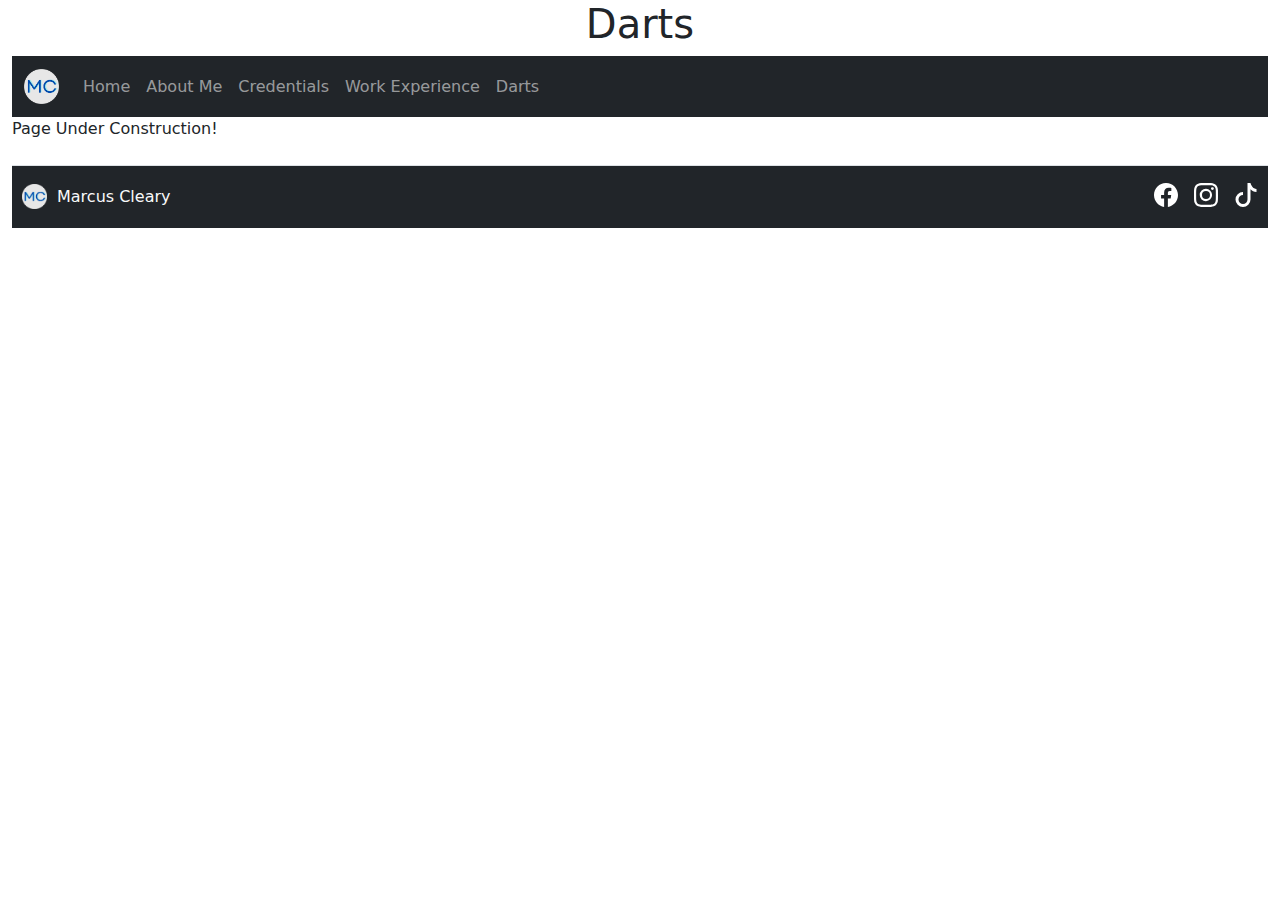
==== about.html @ 0662e330 "Add files via upload" ====
<!doctype html>
<html lang="en">
  <head>
    <meta charset="utf-8">
    <meta name="viewport" content="width=device-width, initial-scale=1">
    <title>Marcus Cleary - Darts</title>
    <link rel="icon" type="image/png" href="Pictures/MC.png">
    <link rel="stylesheet" href="main.css">
    <link href="https://cdn.jsdelivr.net/npm/bootstrap@5.3.3/dist/css/bootstrap.min.css" rel="stylesheet" integrity="sha384-QWTKZyjpPEjISv5WaRU9OFeRpok6YctnYmDr5pNlyT2bRjXh0JMhjY6hW+ALEwIH" crossorigin="anonymous">
  </head>
  <body class="container-fluid">
    <h1>Darts</h1>
    <div id="navbar"></div>
    <script>
      fetch('navbar.html')
        .then(response => response.text())
        .then(data => {
          document.getElementById('navbar').innerHTML = data;
        });
    </script>
    <p>Page Under Construction!</p>

    <div id="footer"></div>
    <script>
      fetch('footer.html')
        .then(response => response.text())
        .then(data => {
          document.getElementById('footer').innerHTML = data;
        });
    </script>

    <script src="https://cdn.jsdelivr.net/npm/bootstrap@5.3.3/dist/js/bootstrap.bundle.min.js" integrity="sha384-YvpcrYf0tY3lHB60NNkmXc5s9fDVZLESaAA55NDzOxhy9GkcIdslK1eN7N6jIeHz" crossorigin="anonymous"></script>
	  <script src="https://cdn.jsdelivr.net/npm/@popperjs/core@2.11.8/dist/umd/popper.min.js" integrity="sha384-I7E8VVD/ismYTF4hNIPjVp/Zjvgyol6VFvRkX/vR+Vc4jQkC+hVqc2pM8ODewa9r" crossorigin="anonymous"></script>
	  <script src="https://cdn.jsdelivr.net/npm/bootstrap@5.3.3/dist/js/bootstrap.min.js" integrity="sha384-0pUGZvbkm6XF6gxjEnlmuGrJXVbNuzT9qBBavbLwCsOGabYfZo0T0to5eqruptLy" crossorigin="anonymous"></script>
  </body>
</html>
---- main.css ----
body {
    font-family: Arial, sans-serif;
    line-height: 1.6;
    margin: 0;
    padding: 0;
    background-color: #f4f4f4;
    color: #333;
}
.container {
    width: 80%;
    margin: auto;
    overflow: hidden;
    padding: 20px;
    background: #fff;
    box-shadow: 0 0 10px rgba(0, 0, 0, 0.1);
    margin-top: 20px;
}
h1, h2, h3 {
    text-align: center;
}

.blue-title {
    color: #0056b3;
    margin-bottom: 5px;
}
.job-duration {
    font-style: italic;
    margin-bottom: 10px;
}

li {
    margin-bottom: 5px;
}
.note {
    color: #888;
    font-style: italic;
    margin-top: 10px;
}
.section {
    margin-bottom: 20px;
}
.certifications img {
    width: 100px
}

.certifications table {
    width: 60%;
    margin: auto;
    text-align: center;
}

.qual {
    list-style-type: none; /* Remove bullet points */
    padding: 0; /* Remove padding */
    margin: 0 auto; /* Center the UL */
    margin-bottom: 25px;
    text-align: center; /* Ensure items are centered */
}

.qual li {
    margin: 0 15px; /* Add some spacing between items */
}

.socials symbol{
    fill: #ffffff;
}

#footer ul{
    padding: 0 10px;
}

.home {
    width: 100%;
    text-align: center;
}
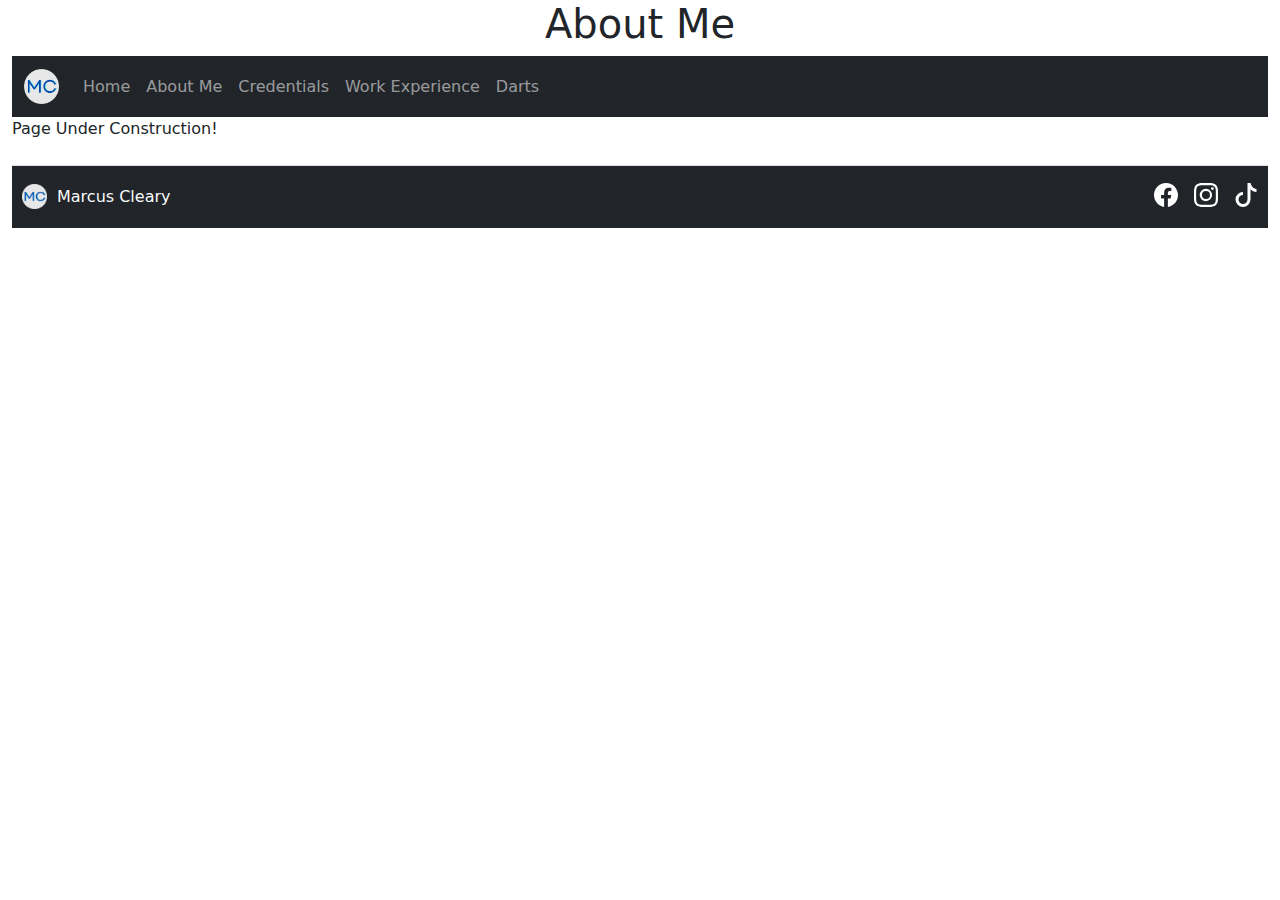
==== commit a280fcb7: "Update about.html" ====
--- a/about.html
+++ b/about.html
@@ -3,13 +3,13 @@
   <head>
     <meta charset="utf-8">
     <meta name="viewport" content="width=device-width, initial-scale=1">
-    <title>Marcus Cleary - Darts</title>
+    <title>Marcus Cleary - About Me</title>
     <link rel="icon" type="image/png" href="Pictures/MC.png">
     <link rel="stylesheet" href="main.css">
     <link href="https://cdn.jsdelivr.net/npm/bootstrap@5.3.3/dist/css/bootstrap.min.css" rel="stylesheet" integrity="sha384-QWTKZyjpPEjISv5WaRU9OFeRpok6YctnYmDr5pNlyT2bRjXh0JMhjY6hW+ALEwIH" crossorigin="anonymous">
   </head>
   <body class="container-fluid">
-    <h1>Darts</h1>
+    <h1>About Me</h1>
     <div id="navbar"></div>
     <script>
       fetch('navbar.html')
@@ -33,4 +33,4 @@
 	  <script src="https://cdn.jsdelivr.net/npm/@popperjs/core@2.11.8/dist/umd/popper.min.js" integrity="sha384-I7E8VVD/ismYTF4hNIPjVp/Zjvgyol6VFvRkX/vR+Vc4jQkC+hVqc2pM8ODewa9r" crossorigin="anonymous"></script>
 	  <script src="https://cdn.jsdelivr.net/npm/bootstrap@5.3.3/dist/js/bootstrap.min.js" integrity="sha384-0pUGZvbkm6XF6gxjEnlmuGrJXVbNuzT9qBBavbLwCsOGabYfZo0T0to5eqruptLy" crossorigin="anonymous"></script>
   </body>
-</html>+</html>
